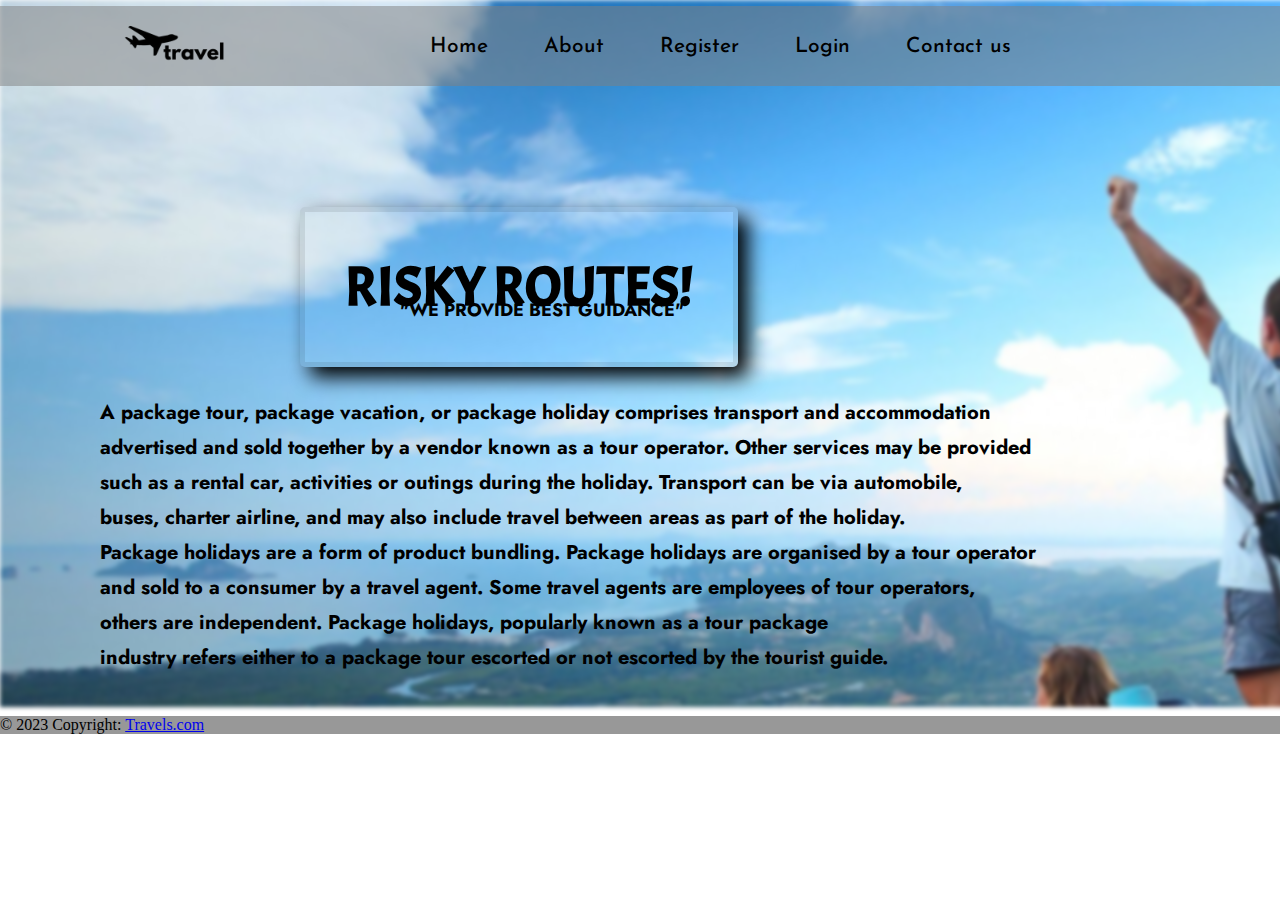
==== About.html @ 57fb3b62 "Phase-1-Project" ====
<!DOCTYPE html>
<html lang="en">
<head>
    <meta charset="UTF-8">
    <meta name="viewport" content="width=device-width, initial-scale=1.0">
    <title>Document</title>
    <link rel="stylesheet" href="./About.css">
    <link href="https://cdn.jsdelivr.net/npm/bootstrap@5.3.0/dist/css/bootstrap.min.css" rel="stylesheet" integrity="sha384-9ndCyUaIbzAi2FUVXJi0CjmCapSmO7SnpJef0486qhLnuZ2cdeRhO02iuK6FUUVM" crossorigin="anonymous">
    <script src="https://cdn.jsdelivr.net/npm/bootstrap@5.3.0/dist/js/bootstrap.bundle.min.js" integrity="sha384-geWF76RCwLtnZ8qwWowPQNguL3RmwHVBC9FhGdlKrxdiJJigb/j/68SIy3Te4Bkz" crossorigin="anonymous"></script>
    <link rel="stylesheet" href="https://cdnjs.cloudflare.com/ajax/libs/font-awesome/6.4.0/css/all.min.css" integrity="sha512-iecdLmaskl7CVkqkXNQ/ZH/XLlvWZOJyj7Yy7tcenmpD1ypASozpmT/E0iPtmFIB46ZmdtAc9eNBvH0H/ZpiBw==" crossorigin="anonymous" referrerpolicy="no-referrer" />
    <link rel="preconnect" href="https://fonts.googleapis.com">
<link rel="preconnect" href="https://fonts.gstatic.com" crossorigin>
<link href="https://fonts.googleapis.com/css2?family=Caprasimo&family=Lato:wght@900&family=Lilita+One&family=Mukta&family=Oxygen&family=Roboto+Slab:wght@500&family=Ysabeau:wght@900&display=swap" rel="stylesheet">
<link rel="preconnect" href="https://fonts.googleapis.com">
<link rel="preconnect" href="https://fonts.gstatic.com" crossorigin>
<link href="https://fonts.googleapis.com/css2?family=Caprasimo&family=Itim&family=Lato:wght@900&family=Lilita+One&family=Mukta&family=Oxygen&family=Roboto+Slab:wght@500&family=Signika&family=Ysabeau:wght@900&display=swap" rel="stylesheet">  
<link rel="preconnect" href="https://fonts.gstatic.com" crossorigin>
<link href="https://fonts.googleapis.com/css2?family=Acme&family=Arvo&family=Hammersmith+One&family=Itim&family=Jost&family=Lato&family=Lilita+One&family=Luckiest+Guy&family=Quattrocento:wght@700&family=Signika+Negative:wght@700&family=Source+Sans+Pro:wght@600&family=Space+Grotesk:wght@700&family=Unbounded:wght@900&display=swap" rel="stylesheet">
<link rel="preconnect" href="https://fonts.googleapis.com">
<link rel="preconnect" href="https://fonts.gstatic.com" crossorigin>
<link href="https://fonts.googleapis.com/css2?family=Merriweather:wght@900&display=swap" rel="stylesheet">
<link rel="preconnect" href="https://fonts.googleapis.com">
<link rel="preconnect" href="https://fonts.gstatic.com" crossorigin>
<link href="https://fonts.googleapis.com/css2?family=Acme&family=Arvo&family=Hammersmith+One&family=Itim&family=Jost&family=Lato&family=Lilita+One&family=Luckiest+Guy&family=Quattrocento:wght@700&family=Signika+Negative:wght@700&family=Source+Sans+Pro:wght@600&family=Space+Grotesk:wght@700&family=Suez+One&family=Unbounded:wght@900&display=swap" rel="stylesheet">
<link rel="preconnect" href="https://fonts.googleapis.com">
<link rel="preconnect" href="https://fonts.gstatic.com" crossorigin>
<link href="https://fonts.googleapis.com/css2?family=Acme&family=Arvo&family=Hammersmith+One&family=Itim&family=Josefin+Sans&family=Jost&family=Lato&family=Lilita+One&family=Luckiest+Guy&family=Quattrocento:wght@700&family=Signika+Negative:wght@700&family=Source+Sans+Pro:wght@600&family=Space+Grotesk:wght@700&family=Suez+One&family=Unbounded:wght@900&display=swap" rel="stylesheet">
<link rel="preconnect" href="https://fonts.googleapis.com">
<link rel="preconnect" href="https://fonts.gstatic.com" crossorigin>
<link href="https://fonts.googleapis.com/css2?family=Acme&family=Arvo&family=Hammersmith+One&family=Itim&family=Josefin+Sans&family=Jost&family=Lato&family=Lilita+One&family=Luckiest+Guy&family=Quattrocento:wght@700&family=Secular+One&family=Signika+Negative:wght@700&family=Source+Sans+Pro:wght@600&family=Space+Grotesk:wght@700&family=Suez+One&family=Unbounded:wght@900&display=swap" rel="stylesheet">
<link rel="preconnect" href="https://fonts.googleapis.com">
<link rel="preconnect" href="https://fonts.gstatic.com" crossorigin>
<link href="https://fonts.googleapis.com/css2?family=Caprasimo&family=Itim&family=Josefin+Sans&family=Lato:wght@900&family=Lilita+One&family=Mukta&family=Oxygen&family=Roboto+Slab:wght@500&family=Secular+One&family=Signika&family=Ysabeau:wght@900&display=swap" rel="stylesheet">
</head>
<body>
</head>
<body>
    <img class="ccc" src="./image/travel-2.jpg" alt="">
    <div class="one">
        <img src="./image/1.png" alt="" width="120px">
        <nav>
              <ul>  
                <li><a href="index.html">Home</a></li> &nbsp;
                <li><a href="About.html">About</a></li> &nbsp;
                <li><a href="Register.html">Register</a></li> &nbsp;
                <li><a href="Login.html">Login</a></li> &nbsp;
                <li><a href="Contact.html">Contact us</a></li>  
                </ul>
        </nav>
        </div>
    <div class="b">
        <h1 id="b1">RISKY ROUTES!</h1>
        <p id="b2">"WE PROVIDE BEST GUIDANCE"</p>
        <p id="b3">A package tour, package vacation, or package holiday comprises transport and accommodation <br> 
            advertised and sold together by a vendor known as a tour operator. Other services may be provided  <br>
             such as a rental car, activities or outings during the holiday. Transport can be via automobile,  <br>
             buses, charter airline, and may also include travel between areas as part of the holiday.  <br>
             Package holidays are a form of product bundling. Package holidays are organised by a tour operator <br>
              and sold to a consumer by a travel agent. Some travel agents are employees of tour operators, <br>
              others are independent.
            
            
              Package holidays, popularly known as a tour package  <br>
              industry refers either to a package tour escorted or not escorted by the tourist guide.

            </p>
    </div>

    <footer class="text-center">
        <!-- Grid container -->
        <div class="container p-4 pb-0">
          <!-- Section: Social media -->
          <section class="mb-4">
            <!-- Facebook -->
            <a class="btn btn-outline-dark btn-floating m-1" href="#!" role="button"
              ><i class="fab fa-facebook-f"></i
            ></a>
      
            <!-- Twitter -->
            <a class="btn btn-outline-dark btn-floating m-1" href="#!" role="button"
              ><i class="fab fa-twitter"></i
            ></a>
      
            <!-- Google -->
            <a class="btn btn-outline-dark btn-floating m-1" href="#!" role="button"
              ><i class="fab fa-google"></i
            ></a>
      
            <!-- Instagram -->
            <a class="btn btn-outline-dark btn-floating m-1" href="#!" role="button"
              ><i class="fab fa-instagram"></i
            ></a>
      
            <!-- Linkedin -->
            <a class="btn btn-outline-dark btn-floating m-1" href="#!" role="button"
              ><i class="fab fa-linkedin-in"></i
            ></a>
      
            <!-- Github -->
            <a class="btn btn-outline-dark btn-floating m-1" href="#!" role="button"
              ><i class="fab fa-github"></i
            ></a>
          </section>
          <!-- Section: Social media -->
        </div>
        <!-- Grid container -->
      
        <!-- Copyright -->
        <div class="text-center p-3" style="background-color: rgba(0, 0, 0, 0.2);">
          © 2023 Copyright:
          <a class="text-dark" href="https://mdbootstrap.com/">Travels.com</a>
        </div>
        <!-- Copyright -->
      </footer>
</body>
</html>
---- About.css ----
body{
    margin: 0;
    background-repeat: no-repeat;
    background-size: cover;
}

.ccc{
    filter: blur(2px);
}
.one{
    display: flex;
    justify-content: center;
    align-items: center;
    background-color: rgba(128, 128, 128, 0.511);
    height: 80px;
    position: relative;
    bottom: 705px;
}
nav{
    padding-left: 10%;
    padding-right: 10%;
}
nav ul li{
    list-style: none;
    display: inline-block;
    padding: 10px 22px;
}
nav ul li a{
    color: black;
    text-decoration: none;
    font-weight: 800;
    font-size: 21px;
    font-family: 'Josefin Sans', sans-serif;
    font-weight: 500;
}

nav ul li a:hover{
    background-color: rgba(255, 255, 255, 0.695);
    padding: 10px;
    border-radius: 4px;
}

#b1{
    font-size: 55px;
    font-weight: bolder;
    position: absolute;
    top: 170px;
    left: 300px;
    border: 5px solid rgba(0, 0, 0, 0.086);
    border-radius: 5px;
    padding: 40px;
    box-shadow: 10px 10px 20px;
    font-family: 'Acme', sans-serif;
}


#b2{
    font-size: 18px;
    font-weight: bolder;
    position: absolute;
    top: 275px;
    left: 400px;
    font-family: 'Jost', sans-serif;
}

#b3{
    font-size: 20px;
    font-weight: bolder;
    position: absolute;
    top: 375px;
    left: 100px;
    font-family: 'Jost', sans-serif;
}

footer{
    background-color:  rgba(128, 128, 128, 0.511);
    color: black;
    position: relative;
    bottom: 75px;
}

p{
    line-height: 35px;
}
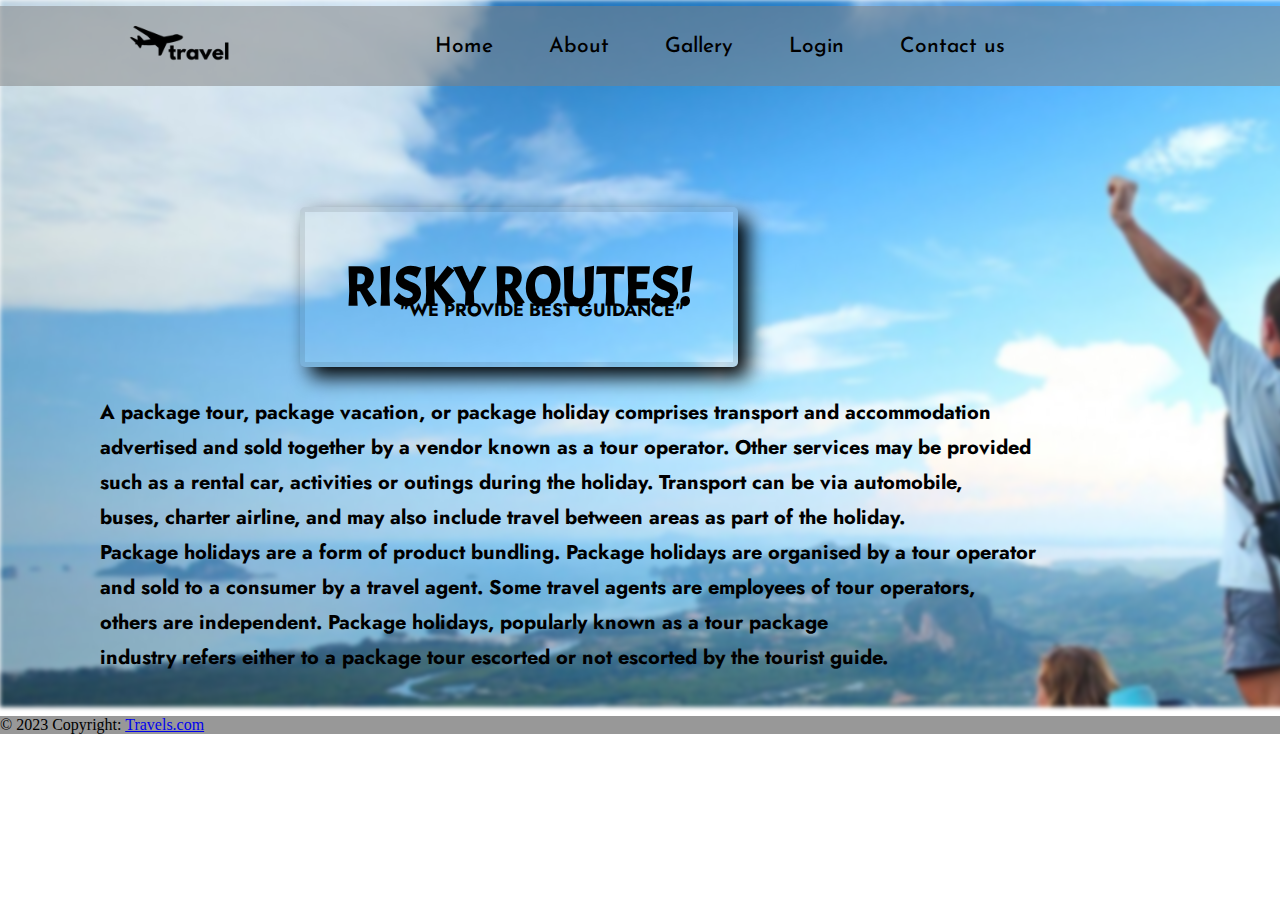
==== commit 3f1810d6: "Phase-1 Project" ====
--- a/About.html
+++ b/About.html
@@ -42,7 +42,7 @@
               <ul>  
                 <li><a href="index.html">Home</a></li> &nbsp;
                 <li><a href="About.html">About</a></li> &nbsp;
-                <li><a href="Register.html">Register</a></li> &nbsp;
+                <li><a href="gallery.html">Gallery</a></li> &nbsp;
                 <li><a href="Login.html">Login</a></li> &nbsp;
                 <li><a href="Contact.html">Contact us</a></li>  
                 </ul>
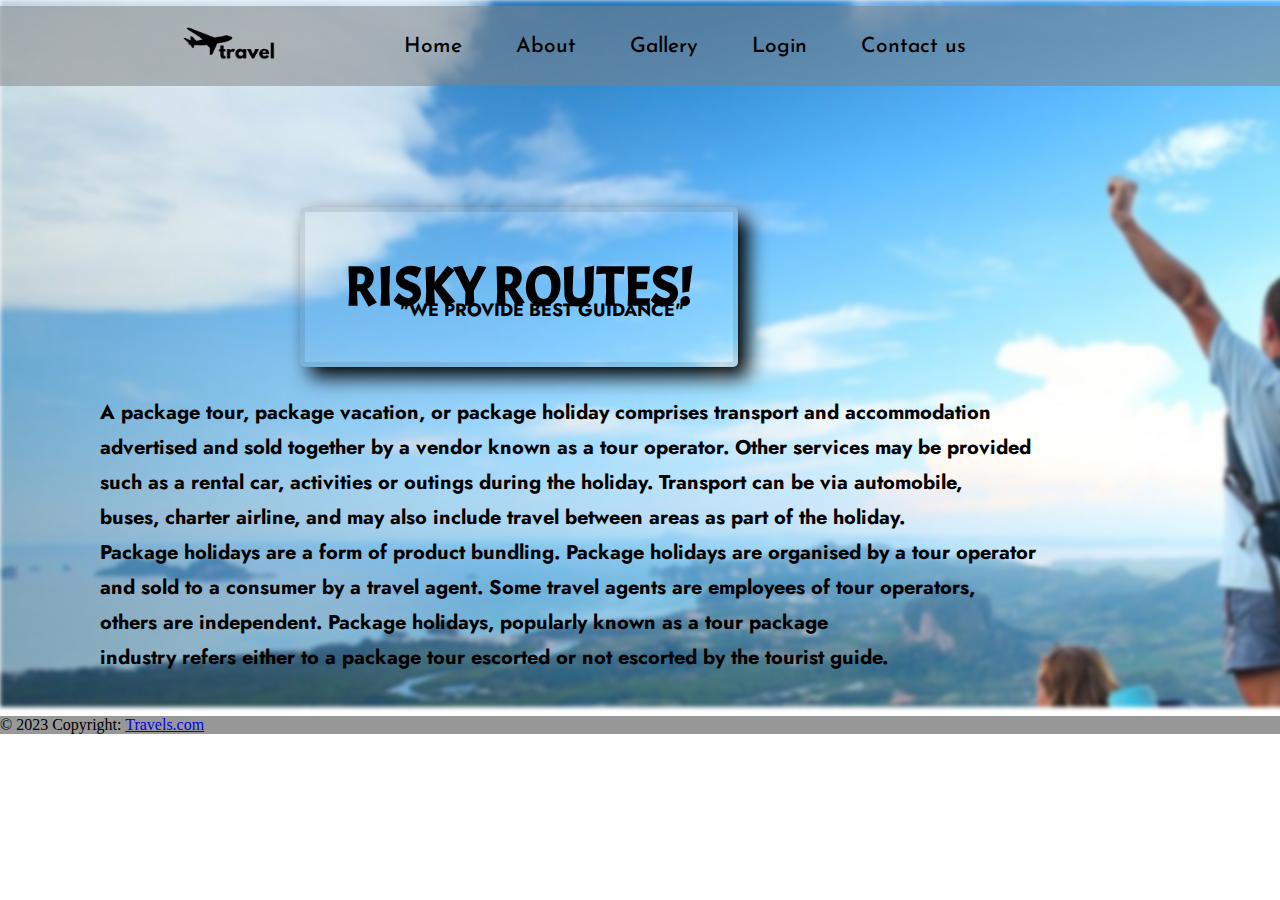
==== commit e7722769: "phase-1 Project" ====
--- a/About.html
+++ b/About.html
@@ -37,16 +37,21 @@
 <body>
     <img class="ccc" src="./image/travel-2.jpg" alt="">
     <div class="one">
-        <img src="./image/1.png" alt="" width="120px">
-        <nav>
-              <ul>  
-                <li><a href="index.html">Home</a></li> &nbsp;
-                <li><a href="About.html">About</a></li> &nbsp;
-                <li><a href="gallery.html">Gallery</a></li> &nbsp;
-                <li><a href="Login.html">Login</a></li> &nbsp;
-                <li><a href="Contact.html">Contact us</a></li>  
-                </ul>
-        </nav>
+        <img class="cccc" src="./image/1.png" alt="" width="110px">
+
+        
+    <header class="header">
+
+      <nav>
+          <ul>
+              <li><a href="./index.html">Home</a></li>
+              <li><a href="./About.html">About</a></li>
+              <li><a href="./gallery.html">Gallery</a></li>
+              <li><a href="./Login.html">Login</a></li>
+              <li><a href="./Contact.html">Contact us</a></li>
+          </ul>
+      </nav>
+  </header>
         </div>
     <div class="b">
         <h1 id="b1">RISKY ROUTES!</h1>
--- a/About.css
+++ b/About.css
@@ -17,15 +17,25 @@
     position: relative;
     bottom: 705px;
 }
-nav{
-    padding-left: 10%;
-    padding-right: 10%;
+
+.cccc{
+    position: relative;
+    right: 100px;
+} 
+
+.header nav ul {
+    list-style: none;
+    margin: 0;
+    padding: 0;
 }
-nav ul li{
-    list-style: none;
+
+.header nav ul li {
     display: inline-block;
-    padding: 10px 22px;
+    margin-right: 20px;
+    padding: 5px 15px ;
 }
+
+
 nav ul li a{
     color: black;
     text-decoration: none;
@@ -34,6 +44,7 @@
     font-family: 'Josefin Sans', sans-serif;
     font-weight: 500;
 }
+
 
 nav ul li a:hover{
     background-color: rgba(255, 255, 255, 0.695);
@@ -82,4 +93,35 @@
 
 p{
     line-height: 35px;
+}
+
+@media (max-width: 768px) {
+    .header nav ul li {
+        display: inline;
+    }
+    nav ul li a{
+        font-size: 14px;
+    }
+    nav ul li a:hover{
+        visibility: hidden;
+    }
+    .cccc{
+        position: relative;
+        left: 10px;
+        width: 80px;
+    }
+    #b1{
+        visibility: hidden;
+    }
+    #b2{
+        visibility: hidden;
+    }
+    #b3{
+        font-size: 12px;
+      text-align: justify;
+      margin-right: 40px;
+    }
+    footer{
+        margin-top: 600px;
+    }
 }